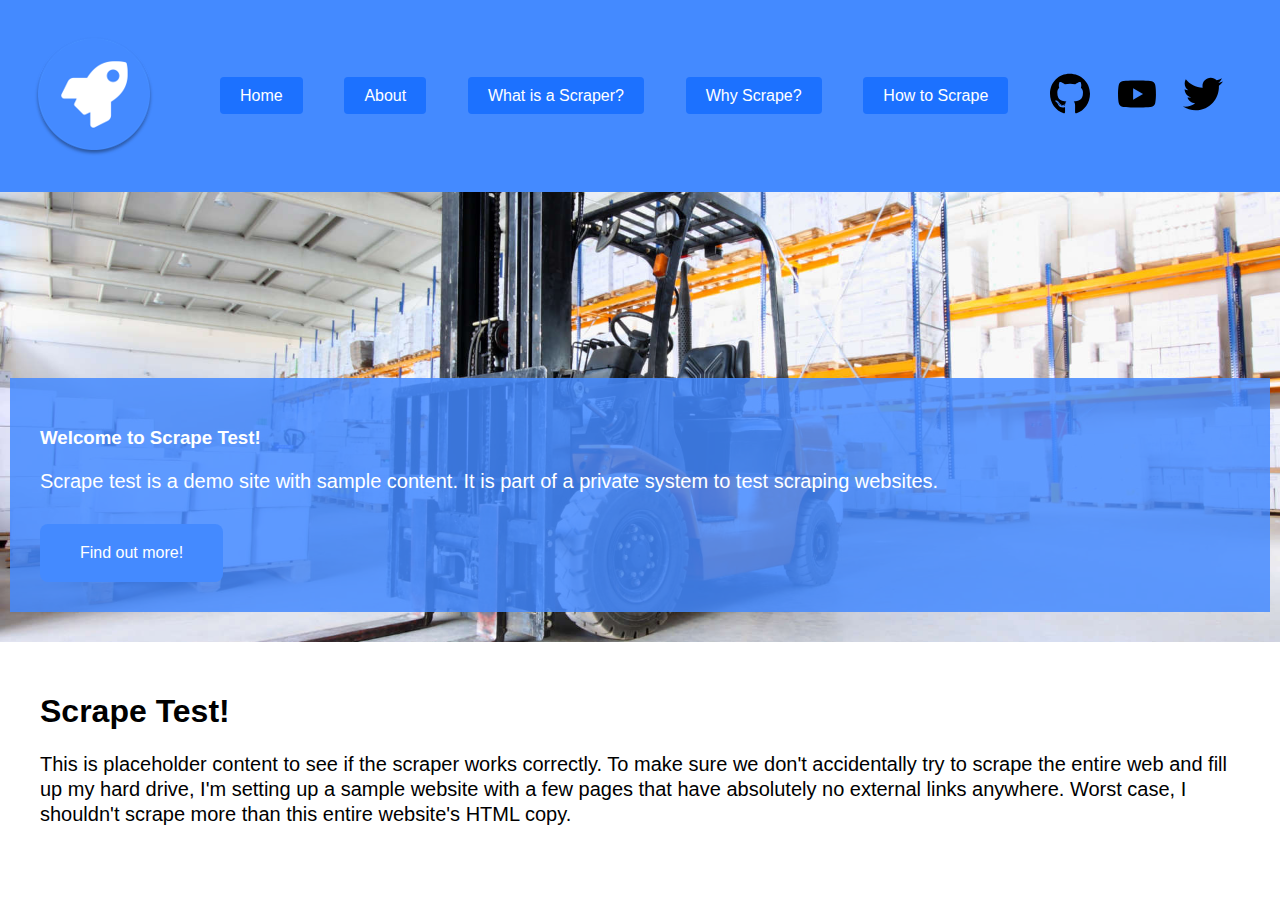
==== index.html @ 4cd30aba "Initial Commit" ====
<!DOCTYPE html>
<head>
    <title>Home - Scrape Test Site</title>
    <meta name="description" content="Welcome to Scrape Test! This is a website hosted on Github Pages that is a test for a private web scraper script." />
    <link rel="stylesheet" href="assets/styles/modern.css" />
</head>
<body>

    <header class="row row__header">
        <section class="logo__container col col__header col__header--logo">
            <img class="logo__image" src="assets/media/logo.png" alt="logo" />
        </section>
        <section class="navigation__container col col__header col__header--navigation">
            <ul class="navigation__menu">
                <li class="menu-item"><a href="index.html">Home</a></li>
                <li class="menu-item"><a href="about.htm">About</a></li>
                <li class="menu-item"><a href="what-is-a-scraper.htm">What is a Scraper?</a></li>
                <li class="menu-item"><a href="why-scrape.htm">Why Scrape?</a></li>
                <li class="menu-item"><a href="how-to-scrape.htm">How to Scrape</a></li>
            </ul>
        </section>
        <section class="social__wrapper col col__header col__header--social">
            <a href="#" title="Just a dummy!">
                <img class="icon icon--social" alt="facebook" src="assets/media/github.svg" />
            </a>
            <a href="#" title="Just a dummy!">
                <img class="icon icon--social" alt="youtube" src="assets/media/youtube.svg" />
            </a>
            <a href="#" title="Just a dummy!">
                <img class="icon icon--social" alt="twitter" src="assets/media/twitter.svg"/>
            </a>
        </section>
    </header>

    <main>

        <section class="banner__wrapper">
            <figure class="banner__figure">
                <img class="banner__image" src="assets/media/construction-vehicles.jpg" alt="sample banner">
                <figcaption class="banner__caption">
                    <h3>Welcome to Scrape Test!</h3>
                    <p>Scrape test is a demo site with sample content. It is part of a private system to test scraping websites.</p>
                    <a class="button" href="about.htm">Find out more!</a>
                </figcaption>
            </figure>
        </section>

        <section class="container user-content">
            <h1>Scrape Test!</h1>
            <p>This is placeholder content to see if the scraper works correctly. To make sure we don't accidentally try to scrape the entire web and fill up my hard drive, I'm setting up a sample website with a few pages that have absolutely no external links anywhere. Worst case, I shouldn't scrape more than this entire website's HTML copy.</p>
        </section>

    </main>
    <footer>

    </footer>
</body>
---- assets/styles/modern.css ----
body {
    margin: 0;
    padding: 0;
    font-family: arial;
}

.row {
    display: flex;
    flex-wrap: nowrap;
}

.row__header {
    background: #448AFF;
    margin: 0;
    padding: 30px;
}

.col__header {
    flex: 1 1 auto;
    align-items: center;
    justify-content: space-between;
}

.col__header--logo {
    flex: 0 0 150px;
}

.col__header--social {
    flex: 0 0 200px;
}

.col__header--navigation,
.navigation__menu {
    flex: 1 1 auto;
    display: flex;
}

.navigation__menu .menu-item {
    display: block;
    list-style: none;
    flex: 1 1 auto;
}

.navigation__menu .menu-item a {
    text-decoration: none;
    color: #FFFFFF;
    background-color: #1c71ff;
    padding: 10px 20px;
    border-radius: 4px;
    transition: background-color 0.15s;
}

.navigation__menu .menu-item a:hover {
    background-color: #0c60ed;
}

.social__wrapper {
    display: flex;
    flex-wrap: nowrap;
}

.social__wrapper a {
    display: block;
    flex: 1 1 33%;
}

.icon {
    max-width: 40px;
}

.container {
    padding: 30px;
}

.banner__wrapper {
    margin: 0;
    padding: 0;
    width: 100%;
}

.banner__figure {
    overflow: hidden;
    position: relative;
    width: 100%;
    height: 450px;
    margin: 0;
}

.banner__figure--internal {
    height: 300px;
}

.banner__image {
    display: block;
    width: 100%;
    height: 100%;
    object-fit: cover;
}

.banner__caption {
    position: absolute;
    bottom: 0;
    left: 50%;
    transform: translateX(-50%);
    padding: 30px;
    width: 100%;
    max-width: 1200px;
    margin-bottom: 30px;
}

.banner__caption * {
    color: #FFFFFF;
}

.banner__caption .button {
    margin-bottom: 0;
}

.banner__caption::after {
    content: "";
    position: absolute;
    left: 0;
    top: 0;
    right: 0;
    bottom: 0;
    background: #448AFF;
    opacity: 0.85;
    z-index: -1;
}

a {
    text-decoration: none;
    color: #448AFF;
    transition: color 0.15s;
}

a:hover {
    color: #1c71ff;
}

a.button {
    color: #FFFFFF;
    background: #448AFF;
    padding: 20px 40px;
    border-radius: 8px;
    display: inline-block;
    margin-bottom: 30px;
    transition: background 0.15s;
}

a.button:hover {
    background: #1c71ff;
    color: #FFFFFF;
}

p {
    margin-bottom: 30px;
    font-size: 20px;
    line-height: 1.25em;
}

.container {
    max-width: 1200px;
    padding: 30px;
    margin: 0 auto;
    display: block;
    width: 100%;
}
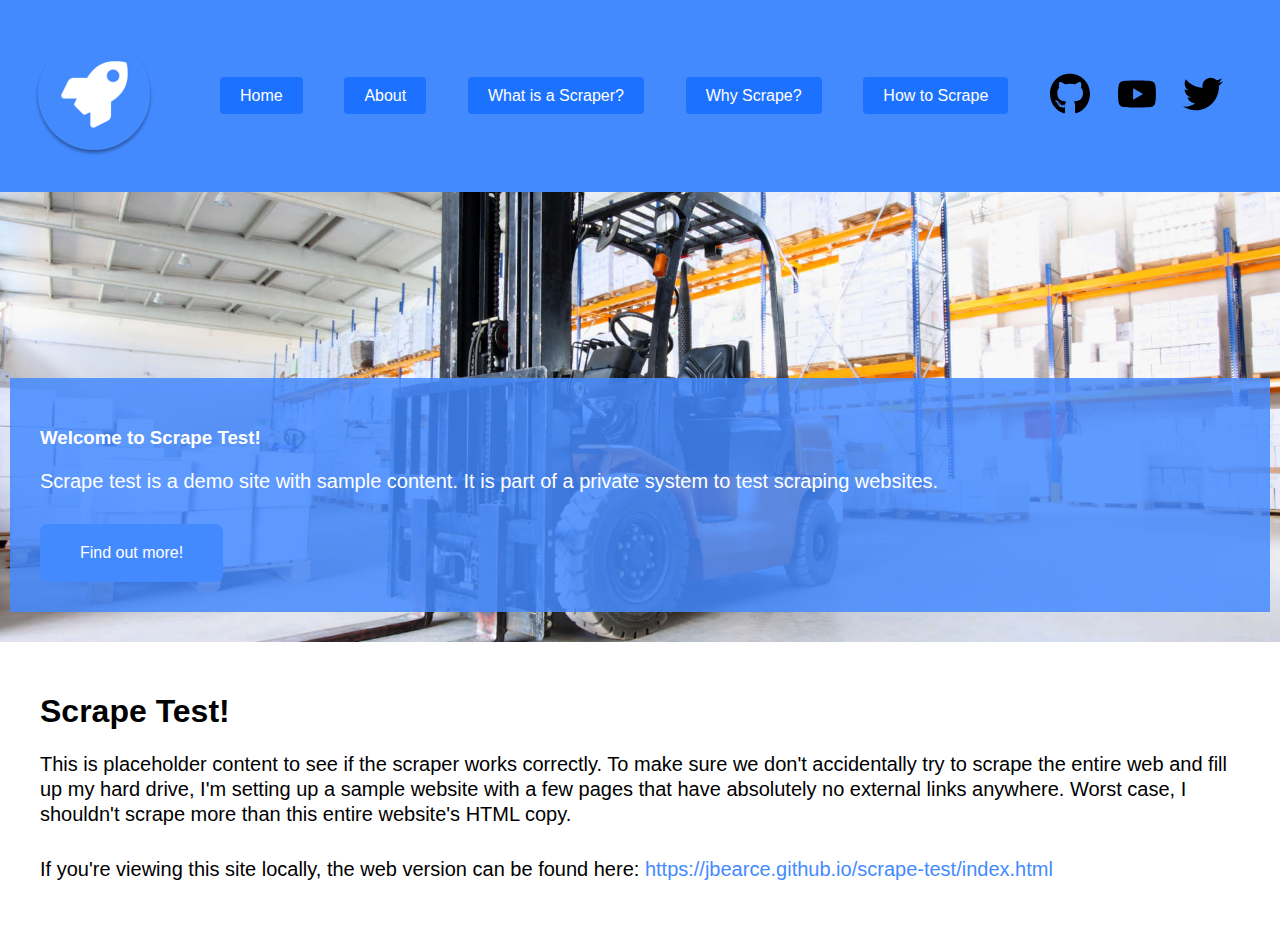
==== commit 20273ba8: "Add homepage url" ====
--- a/index.html
+++ b/index.html
@@ -48,6 +48,7 @@
         <section class="container user-content">
             <h1>Scrape Test!</h1>
             <p>This is placeholder content to see if the scraper works correctly. To make sure we don't accidentally try to scrape the entire web and fill up my hard drive, I'm setting up a sample website with a few pages that have absolutely no external links anywhere. Worst case, I shouldn't scrape more than this entire website's HTML copy.</p>
+            <p>If you're viewing this site locally, the web version can be found here: <a href="https://jbearce.github.io/scrape-test/index.html">https://jbearce.github.io/scrape-test/index.html</a></p>
         </section>
 
     </main>
